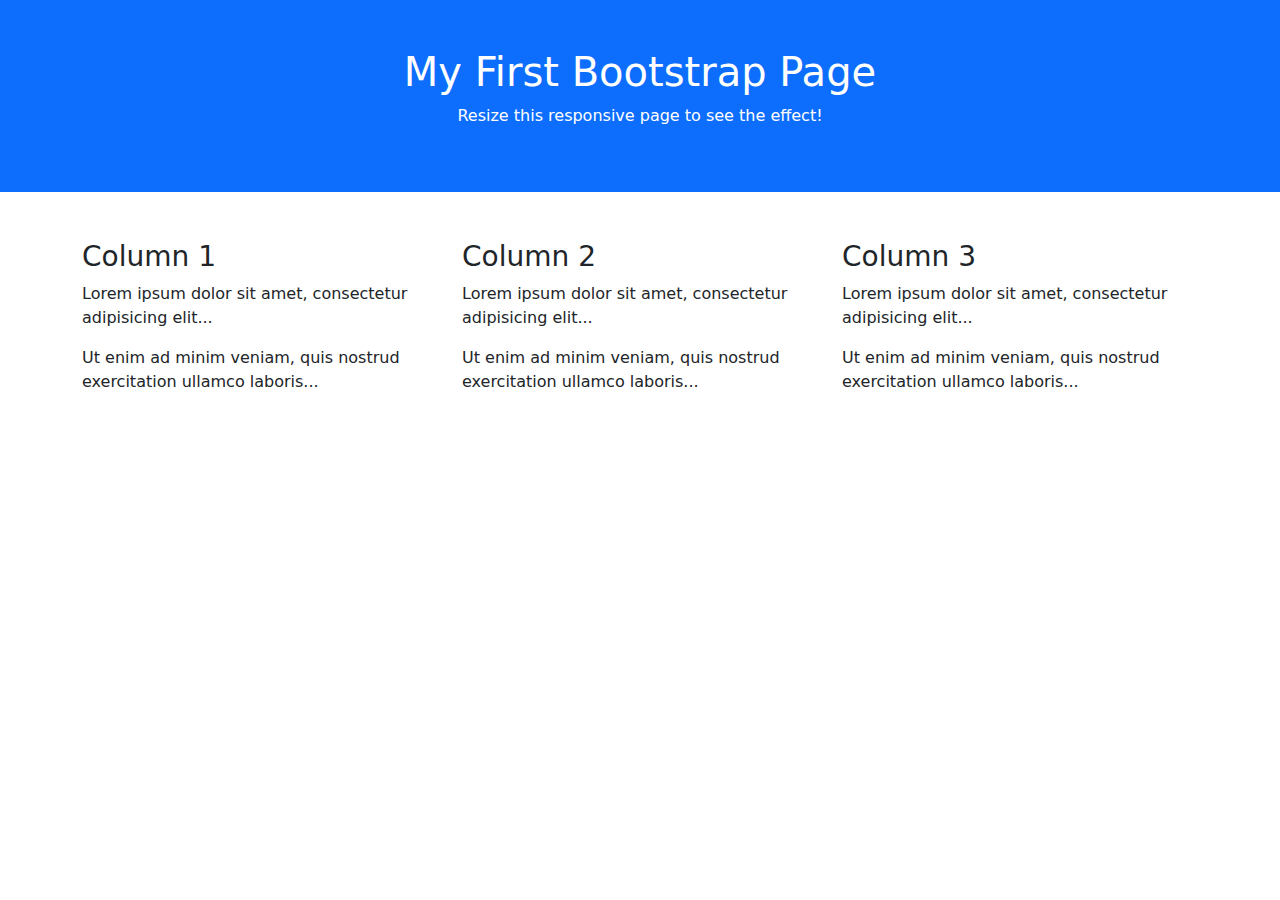
==== Prueba_FE.html @ a0e990f4 "comprometiendo archivo con nombre cambiado" ====
<!DOCTYPE html>
<html lang="en">
<head>
  <title>Bootstrap 5 Example</title>
  <meta charset="utf-8">
  <meta name="viewport" content="width=device-width, initial-scale=1">
  <link href="https://cdn.jsdelivr.net/npm/bootstrap@5.3.3/dist/css/bootstrap.min.css" rel="stylesheet">
  <script src="https://cdn.jsdelivr.net/npm/bootstrap@5.3.3/dist/js/bootstrap.bundle.min.js"></script>
</head>
<body>

<div class="container-fluid p-5 bg-primary text-white text-center">
  <h1>My First Bootstrap Page</h1>
  <p>Resize this responsive page to see the effect!</p> 
</div>
  
<div class="container mt-5">
  <div class="row">
    <div class="col-sm-4">
      <h3>Column 1</h3>
      <p>Lorem ipsum dolor sit amet, consectetur adipisicing elit...</p>
      <p>Ut enim ad minim veniam, quis nostrud exercitation ullamco laboris...</p>
    </div>
    <div class="col-sm-4">
      <h3>Column 2</h3>
      <p>Lorem ipsum dolor sit amet, consectetur adipisicing elit...</p>
      <p>Ut enim ad minim veniam, quis nostrud exercitation ullamco laboris...</p>
    </div>
    <div class="col-sm-4">
      <h3>Column 3</h3>        
      <p>Lorem ipsum dolor sit amet, consectetur adipisicing elit...</p>
      <p>Ut enim ad minim veniam, quis nostrud exercitation ullamco laboris...</p>
    </div>
  </div>
</div>

</body>
</html>
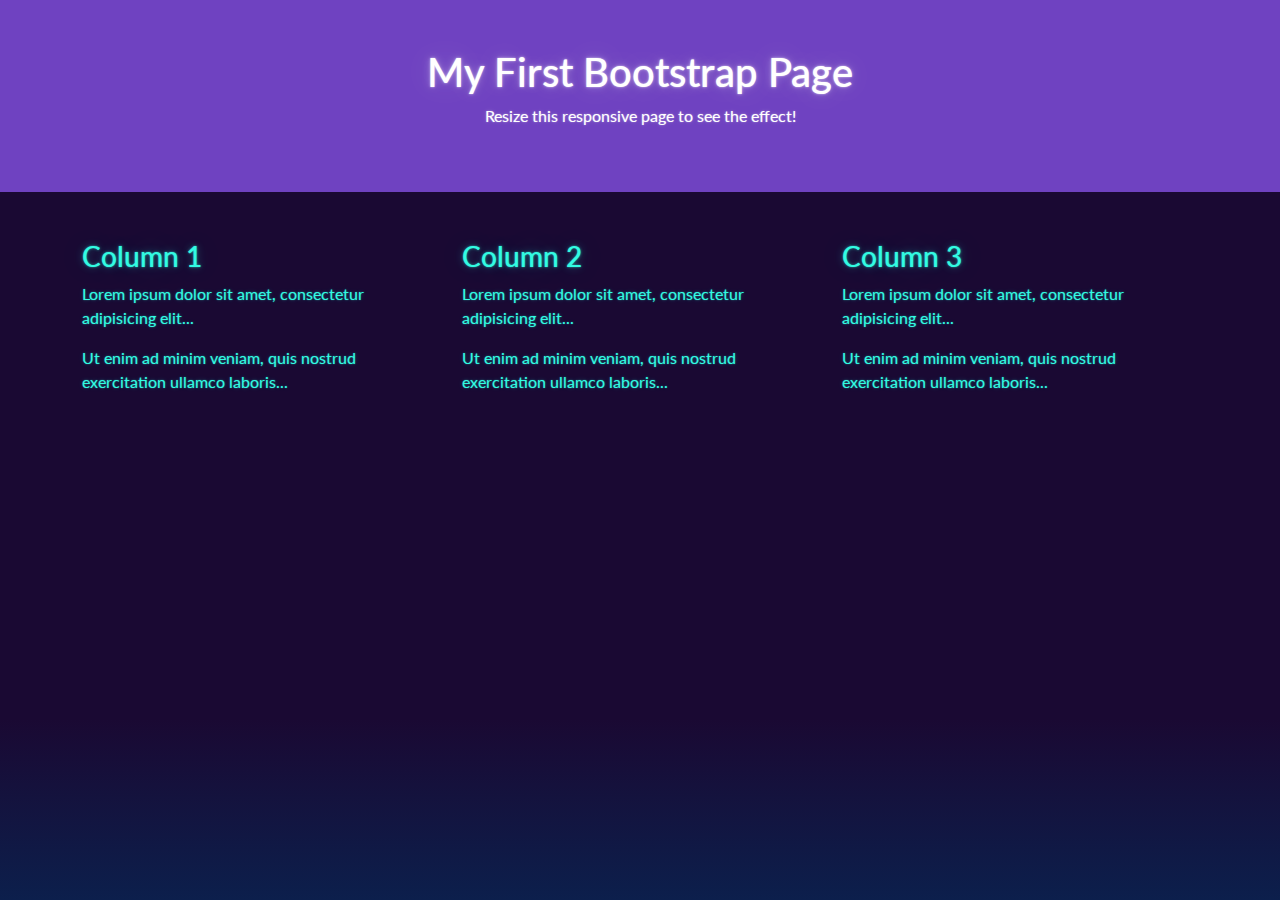
==== commit 7290c7e0: ""Modificaciones"" ====
--- a/Prueba_FE.html
+++ b/Prueba_FE.html
@@ -1,10 +1,10 @@
 <!DOCTYPE html>
 <html lang="en">
 <head>
-  <title>Bootstrap 5 Example</title>
+  <title>Prueba FE</title>
   <meta charset="utf-8">
   <meta name="viewport" content="width=device-width, initial-scale=1">
-  <link href="https://cdn.jsdelivr.net/npm/bootstrap@5.3.3/dist/css/bootstrap.min.css" rel="stylesheet">
+  <link href="Css prueba.css" rel="stylesheet">
   <script src="https://cdn.jsdelivr.net/npm/bootstrap@5.3.3/dist/js/bootstrap.bundle.min.js"></script>
 </head>
 <body>
